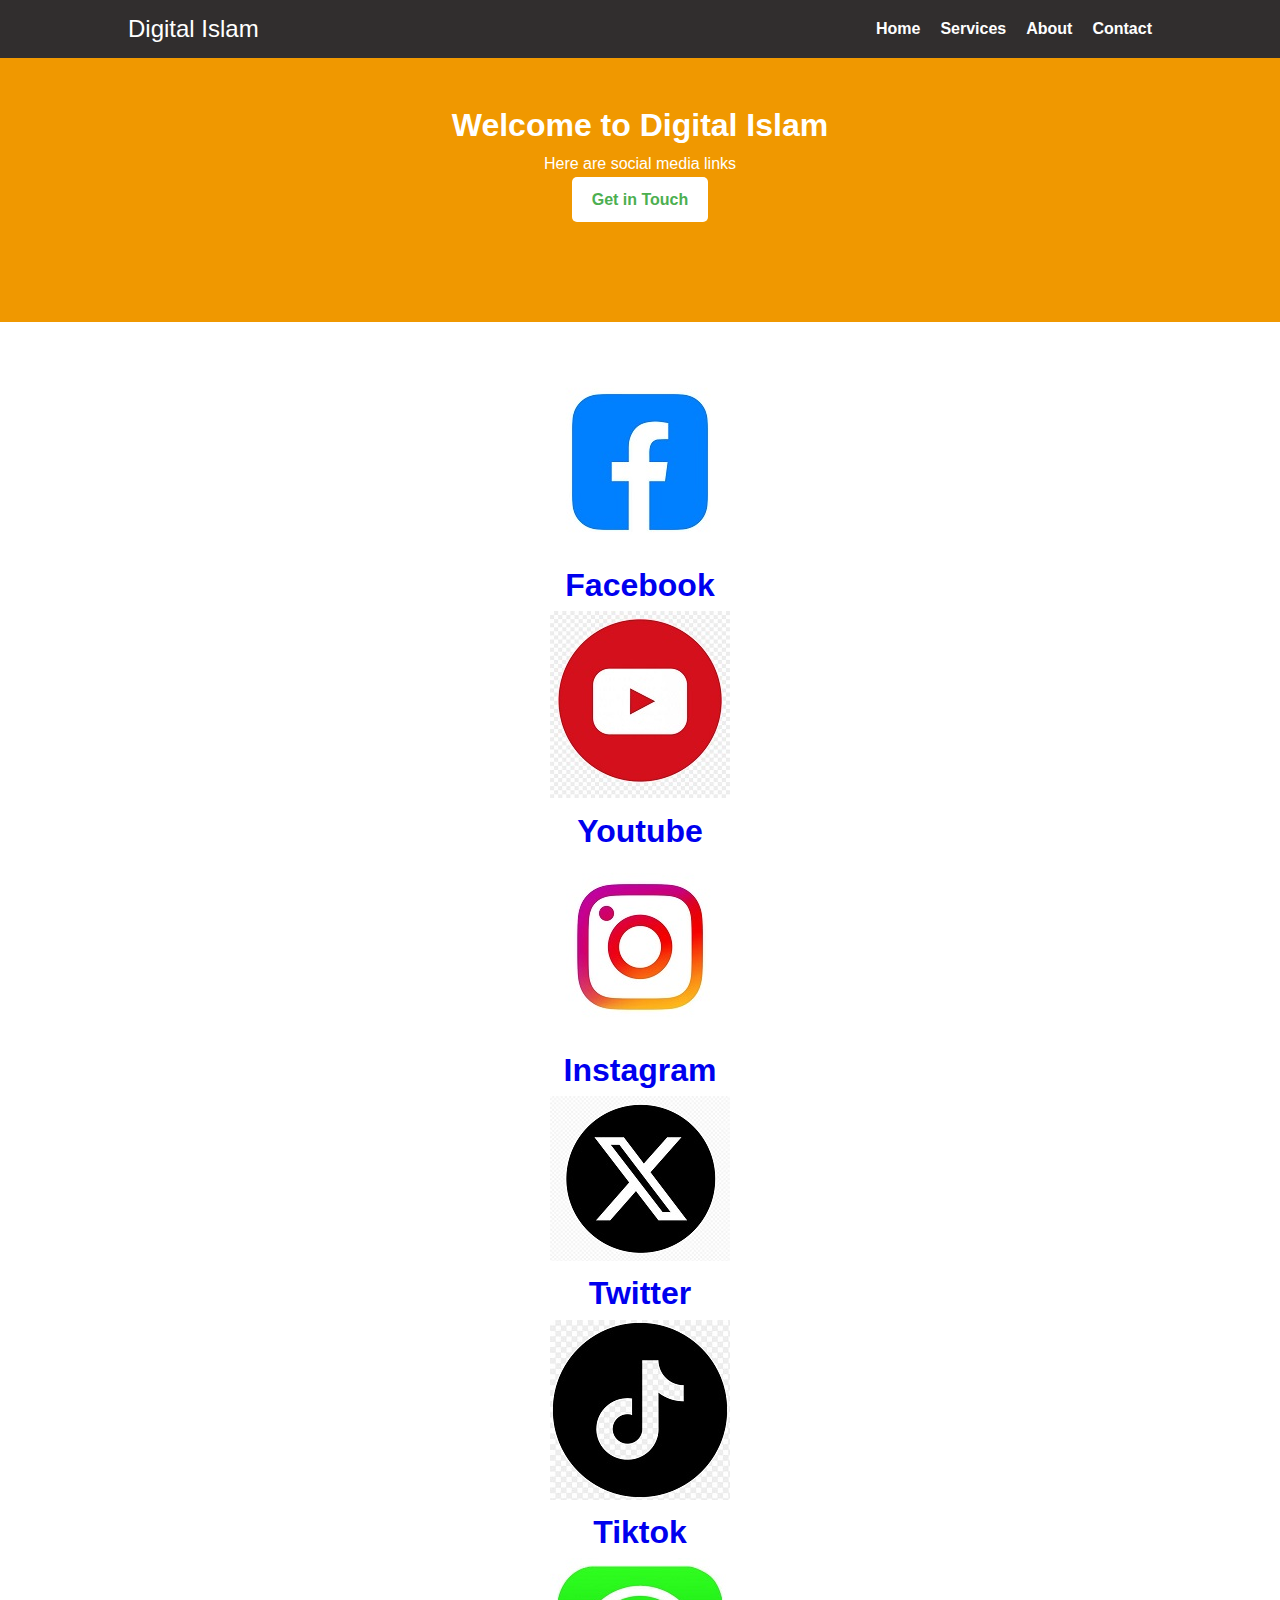
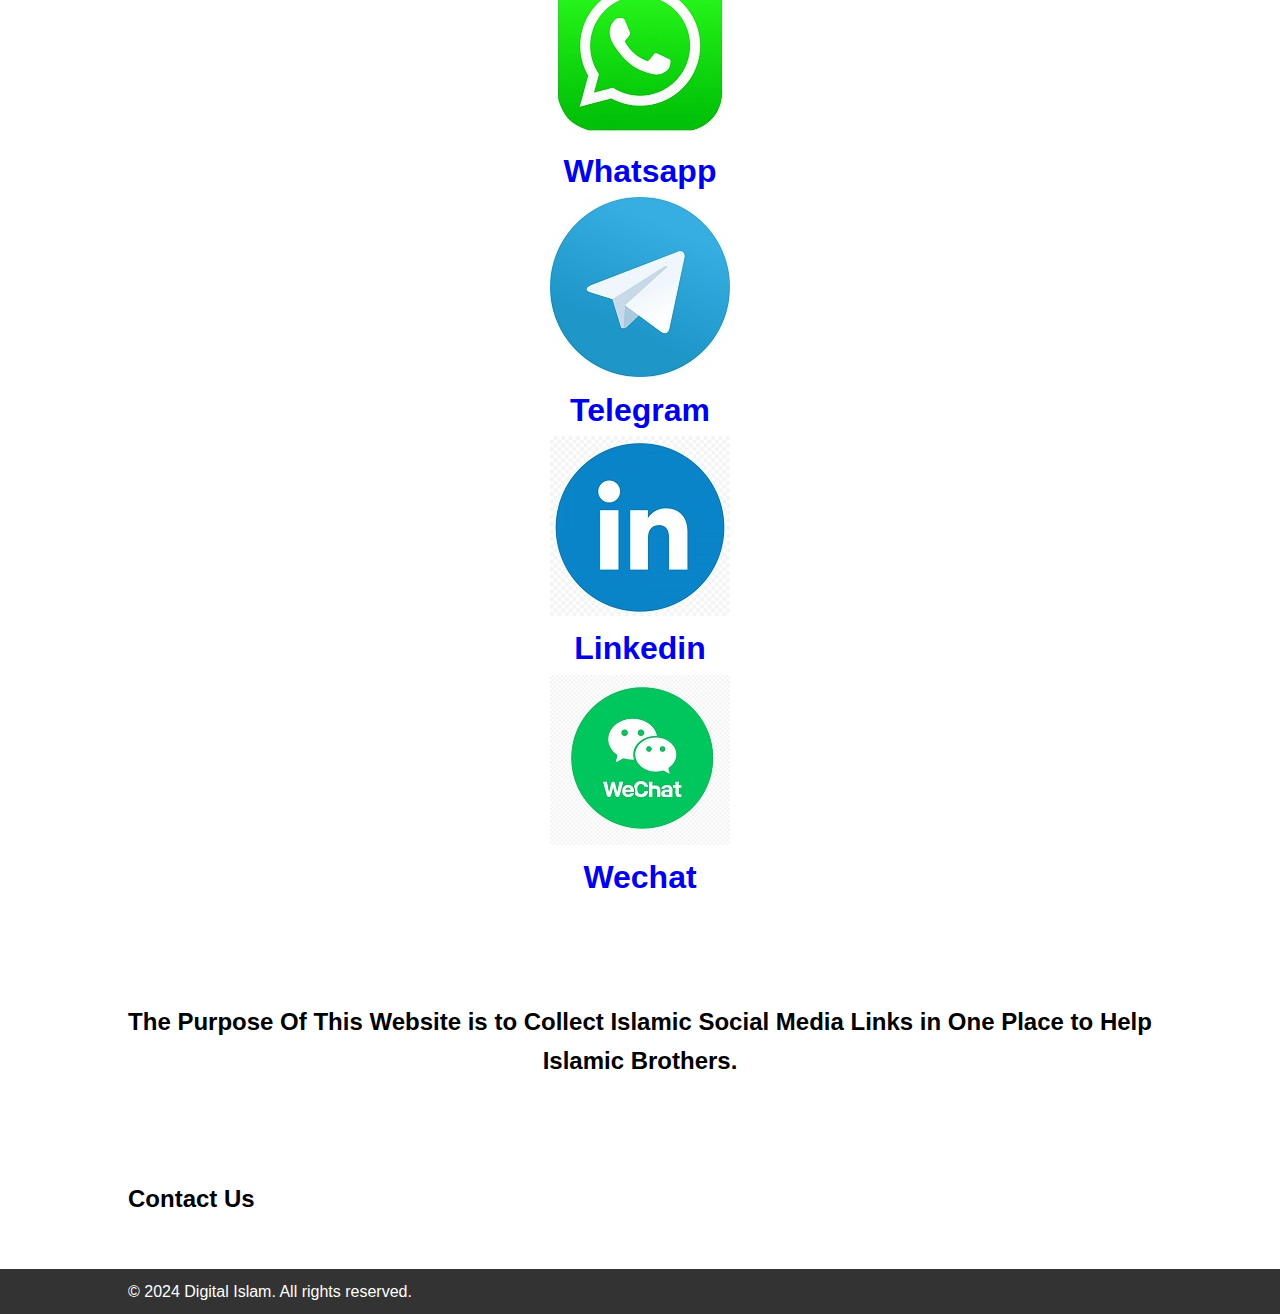
==== index.html @ 4ccb4b6f "Add files via upload" ====
<!DOCTYPE html>
<html lang="en">
<head>
    <meta charset="UTF-8">
    <meta name="viewport" content="width=device-width, initial-scale=1.0">
    <title>Digital Islam</title>
    <link rel="stylesheet" href="styles.css">
    <link href="https://cdn.jsdelivr.net/npm/bootstrap@5.1.3/dist/css/bootstrap.min.css" rel="stylesheet" integrity="sha384-1BmE4kWBq78iYhFldvKuhfTAU6auU8tT94WrHftjDbrCEXSU1oBoqyl2QvZ6jIW3" crossorigin="anonymous">


    
</head>
<body>
    <header>
        <nav>
            <div class="container">
                <div class="logo">Digital Islam</div>
                <ul class="nav-links">
                    <li><a href="#home">Home</a></li>
                    <li><a href="#services">Services</a></li>
                    <li><a href="#about">About</a></li>
                    <li><a href="#contact">Contact</a></li>
                </ul>
                <div class="hamburger" onclick="toggleMenu()">
                    <div class="bar"></div>
                    <div class="bar"></div>
                    <div class="bar"></div>
                </div>
            </div>
        </nav>
    </header>

    <section id="home" class="hero">
        <div class="hero-content">
            <h1>Welcome to Digital Islam</h1>
            <p>Here are social media links </p>
            <a href="#contact" class="cta-button">Get in Touch</a>
        </div>
    </section>

    <section id="services" class="section">
        <div class="row">
         <div class="col-lg-3 col-md-4 col-6">
            <a href="facebook.html" style="text-decoration: none;">
                <img src="facebook.jpg" alt="Youtube">
                <h1>Facebook</h1>
            </a>
         </div> 
         <div class="col-lg-3 col-md-4 col-6">
           <a href="youtube.html" style="text-decoration: none;">
            <img src="youtube.jpg" alt="Youtube">
            <h1>Youtube</h1>
           </a>
         </div>
         <div class="col-lg-3 col-md-4 col-6">
            <a href="instagram.html" style="text-decoration: none;">
                <img src="instagram.jpg" alt="Youtube">
                <h1>Instagram</h1>
            </a>
         </div>
         <div class="col-lg-3 col-md-4 col-6">
              <a href="twitter.html" style="text-decoration: none;">
                <img src="twitter.jpg" alt="Youtube">
                <h1>Twitter</h1>
              </a>
         </div>  
         <div class="col-lg-3 col-md-4 col-6">
            <a href="tiktok.html" style="text-decoration: none;">
                <img src="tiktok.jpg" alt="Youtube">
                <h1>Tiktok</h1>
            </a>
         </div>
         <div class="col-lg-3 col-md-4 col-6">
           <a href="whatsapp.html" style="text-decoration: none;">
              <img src="whatsapp.jpg" alt="Youtube">
              <h1>Whatsapp</h1>
           </a>
         </div> 
         <div class="col-lg-3 col-md-4 col-6">
            <a href="telegram.html" style="text-decoration: none;">
                <img src="telegram.jpg" alt="Youtube">
                <h1>Telegram</h1>
            </a>
         </div>
         <div class="col-lg-3 col-md-4 col-6">
            <a href="linkedin.html" style="text-decoration: none;">
                <img src="linkedin.jpg" alt="Youtube">
                <h1>Linkedin</h1>
            </a>
         </div>
         <div class="col-lg-3 col-md-4 col-6">
            <a href="wechat.html" style="text-decoration: none;">
                <img src="wechat.jpg" alt="Youtube">
                <h1>Wechat</h1>
            </a>
         </div>

        </div>
    </section>

    <section id="about" class="section">
        <div class="container">
            <h2>The Purpose Of This Website is to Collect Islamic Social Media Links in One Place to Help Islamic Brothers.</h2>
        </div>
    </section>

    <section id="contact" class="section">
        <div class="container">
            <h2>Contact Us</h2>
        </div>
    </section>

    <footer>
        <div class="container">
            <p>&copy; 2024 Digital Islam. All rights reserved.</p>
        </div>
    </footer>

    <script src="script.js"></script>
</body>
</html>
---- styles.css ----
* {
    margin: 0;
    padding: 0;
    box-sizing: border-box;
}

body {
    font-family: Arial, sans-serif;
    line-height: 1.6;
}

header {
    background: #312e2e;
    color: #fff;
    padding: 10px 0;
    position: fixed;
    width: 100%;
    top: 0;
    left: 0;
    z-index: 1000;
}

nav {
    display: flex;
    justify-content: space-between;
    align-items: center;
}

.container {
    width: 80%;
    margin: 0 auto;
    display: flex;
    justify-content: space-between;
    align-items: center;
}

.logo {
    font-size: 1.5em;
}

.nav-links {
    list-style: none;
    display: flex;
}

.nav-links li {
    margin-left: 20px;
}

.nav-links a {
    color: #fff;
    text-decoration: none;
    font-weight: bold;
}

.nav-links a:hover {
    text-decoration: underline;
}

.hamburger {
    display: none;
    flex-direction: column;
    cursor: pointer;
}

.bar {
    background: #fff;
    height: 3px;
    width: 25px;
    margin: 3px 0;
}

.hero {
    background: #f09800;
    color: #fff;
    padding: 100px 0;
    text-align: center;
}

.hero-content {
    max-width: 600px;
    margin: 0 auto;
}

.cta-button {
    display: inline-block;
    padding: 10px 20px;
    background: #fff;
    color: #4CAF50;
    text-decoration: none;
    font-weight: bold;
    border-radius: 5px;
}

.cta-button:hover {
    background: #ddd;
}

.section {
    padding: 50px 0;
    text-align: center;
}

footer {
    background: #333;
    color: #fff;
    padding: 10px 0;
    text-align: center;
}

@media (max-width: 768px) {
    .nav-links {
        display: none;
        flex-direction: column;
        width: 100%;
        position: absolute;
        top: 60px;
        left: 0;
        background: #333;
    }

    .nav-links.active {
        display: flex;
    }

    .nav-links li {
        margin: 10px 0;
        text-align: center;
    }

    .hamburger {
        display: flex;
    }
}
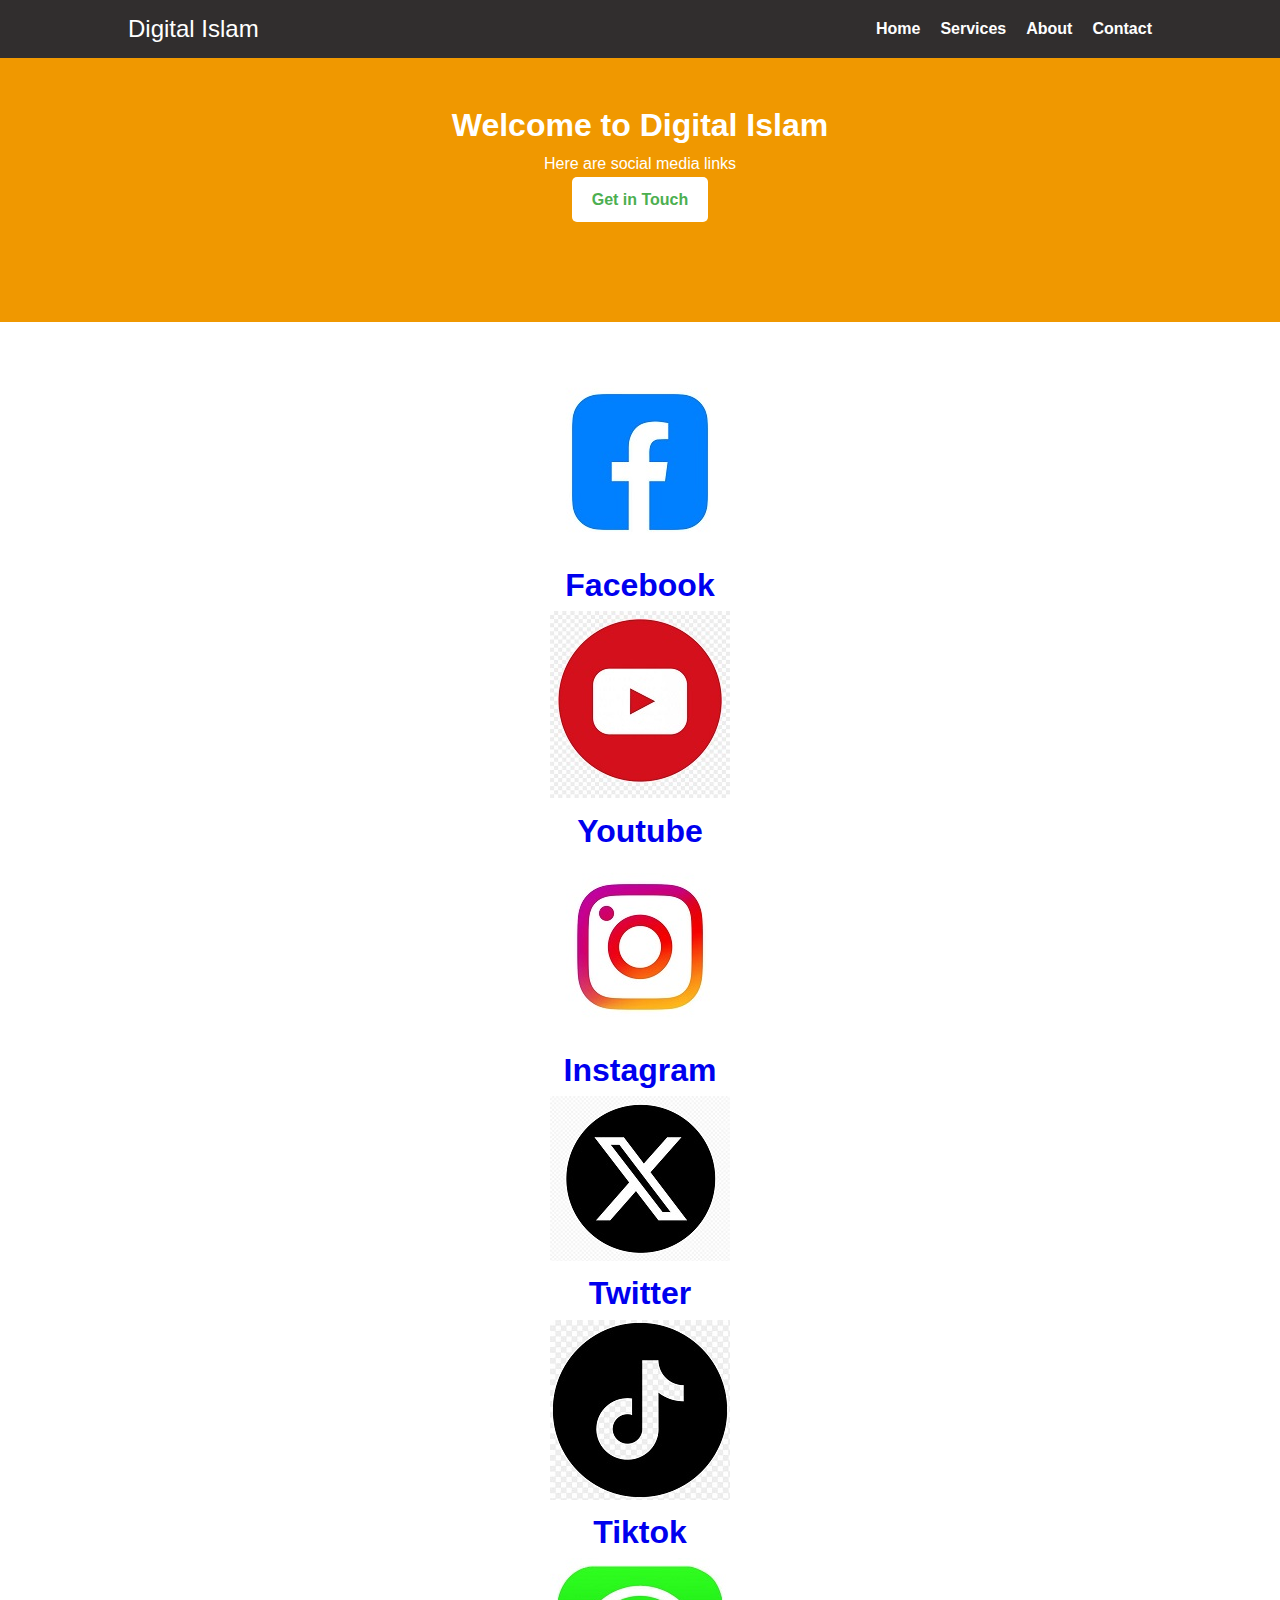
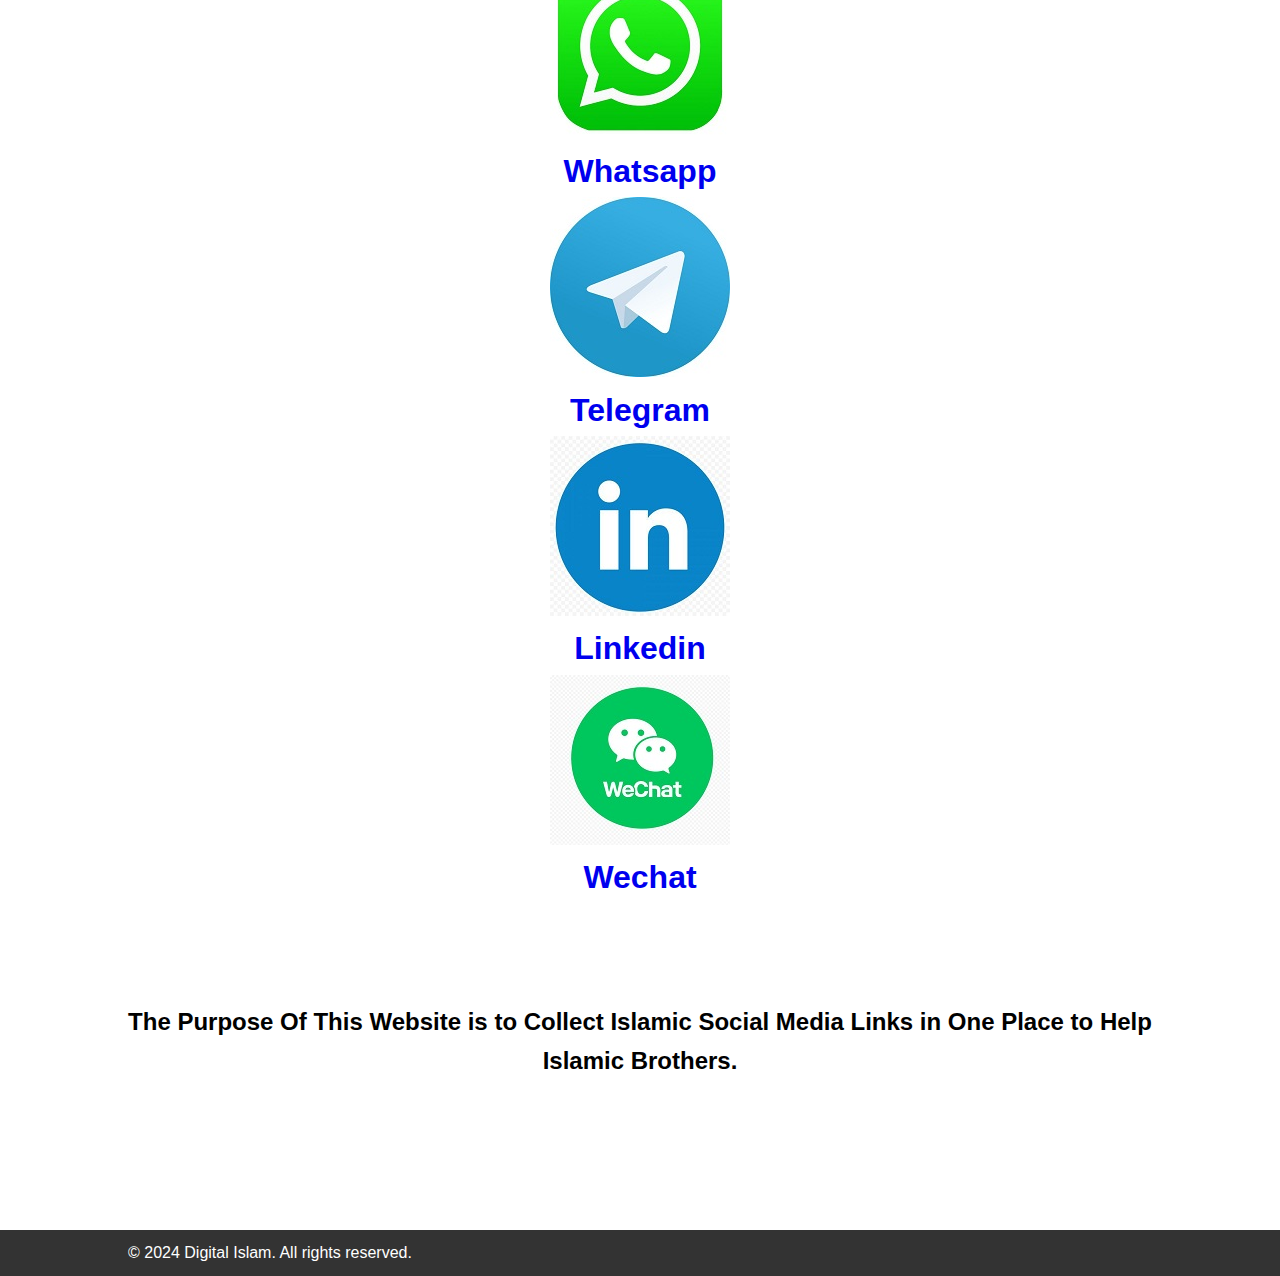
==== commit 7a3f5d81: "Add files via upload" ====
--- a/index.html
+++ b/index.html
@@ -83,13 +83,13 @@
             </a>
          </div>
          <div class="col-lg-3 col-md-4 col-6">
-            <a href="linkedin.html" style="text-decoration: none;">
+            <a href="#" style="text-decoration: none;">
                 <img src="linkedin.jpg" alt="Youtube">
                 <h1>Linkedin</h1>
             </a>
          </div>
          <div class="col-lg-3 col-md-4 col-6">
-            <a href="wechat.html" style="text-decoration: none;">
+            <a href="#" style="text-decoration: none;">
                 <img src="wechat.jpg" alt="Youtube">
                 <h1>Wechat</h1>
             </a>
@@ -106,7 +106,7 @@
 
     <section id="contact" class="section">
         <div class="container">
-            <h2>Contact Us</h2>
+            <h2></h2>
         </div>
     </section>
 
--- a/styles.css
+++ b/styles.css
@@ -1,3 +1,54 @@
+button{
+    background-color: rgb(216,65,72);
+    color: white;
+    font-size: 50px;
+    text-align: center;
+    height: 130px;
+    width: 800px;
+    border: 1px solid;
+    margin-bottom: 30px;
+    font-weight:bold;
+    margin-top: 20px;
+    border-radius: 20px;
+
+    }
+.first-div{
+    height: 100px;
+    width: 600px;
+    background-color: rgb(33,133,208);
+    color: white;
+    border: none;
+    text-align: center;
+    margin-top: 20px;
+    margin-bottom: 20px;
+    display: block;
+    border-radius: 20px;
+    font-size: 40px;
+    cursor: pointer;
+    transition-timing-function:ease-out;
+}
+.first-div:hover{
+    background-color: black;
+}
+.second-div{
+    height: 100px;
+    width: 600px;
+    background-color:rgb(33,133,208);
+    color: white;
+    border: none;
+    text-align: center;
+    display: block;
+    border-radius: 20px;
+    font-size: 40px;
+    cursor: pointer;
+    transition: background-color 0.15s;
+}
+.second-div:hover{
+    background-color: black;
+}
+a{
+    text-decoration: none;
+}
 * {
     margin: 0;
     padding: 0;
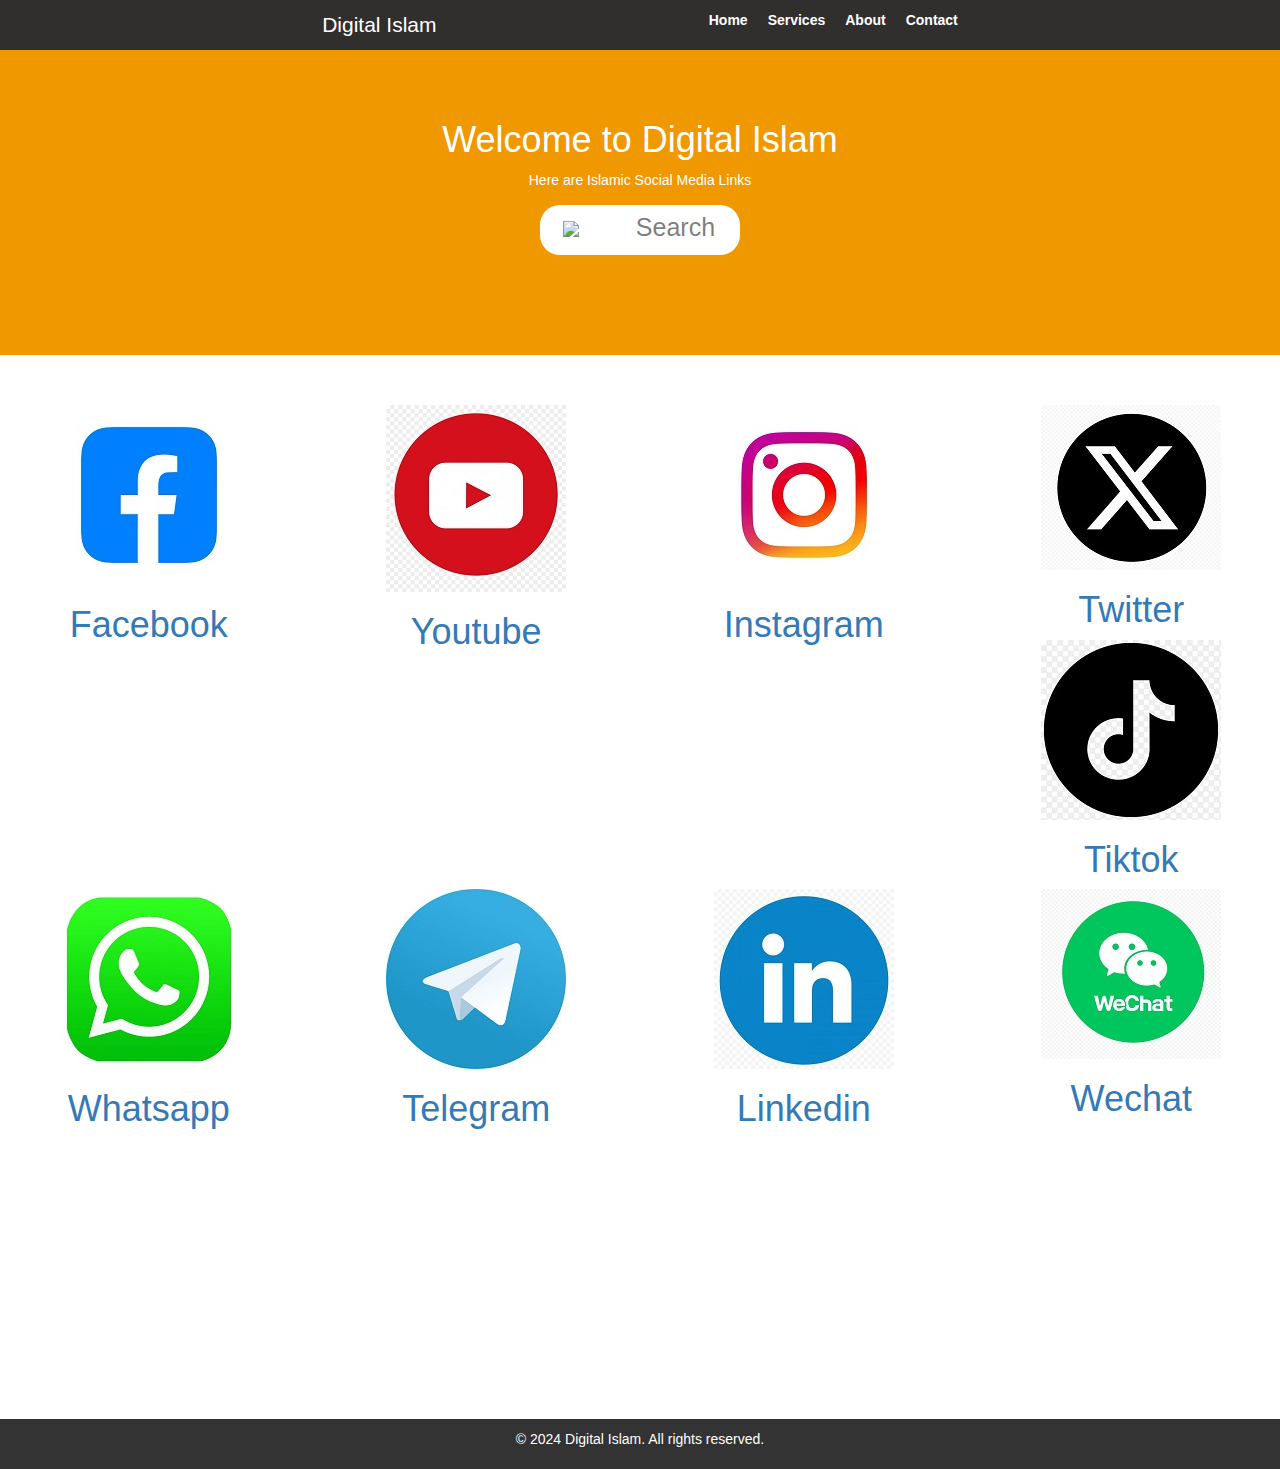
==== commit 1f32ce24: "Add files via upload" ====
--- a/index.html
+++ b/index.html
@@ -6,8 +6,16 @@
     <title>Digital Islam</title>
     <link rel="stylesheet" href="styles.css">
     <link href="https://cdn.jsdelivr.net/npm/bootstrap@5.1.3/dist/css/bootstrap.min.css" rel="stylesheet" integrity="sha384-1BmE4kWBq78iYhFldvKuhfTAU6auU8tT94WrHftjDbrCEXSU1oBoqyl2QvZ6jIW3" crossorigin="anonymous">
+    <link rel="stylesheet" href="https://maxcdn.bootstrapcdn.com/bootstrap/3.4.1/css/bootstrap.min.css">
+    <script src="https://ajax.googleapis.com/ajax/libs/jquery/3.7.1/jquery.min.js"></script>
+    <script> 
+          $(document).ready(function(){
+          $(".cta-button").click(function(){
+          $(".toggle-category").slideToggle("slow");
 
-
+          });
+          });
+   </script>
     
 </head>
 <body>
@@ -33,11 +41,51 @@
     <section id="home" class="hero">
         <div class="hero-content">
             <h1>Welcome to Digital Islam</h1>
-            <p>Here are social media links </p>
-            <a href="#contact" class="cta-button">Get in Touch</a>
-        </div>
+            <p>Here are Islamic Social Media Links </p>
+            <a class="cta-button">
+                <img class="search-img" src="search.png">
+                <span class="search-text">Search</span>
+            </a>
+            <p style="display: none;margin-top:10px;" class="toggle-category">
+                <a style="color: black;background-color: white;padding:5px;border-radius:10px;" href="facebook.html">
+                    Facebook
+                </a>
+            </p>
+            <p style="display: none;margin-top:10px;" class="toggle-category">
+                <a style="color: black;background-color: white;padding:5px;border-radius:10px;" href="instagram.html">
+                    Instagram
+                </a>
+            </p>
+            <p style="display: none;margin-top:10px;" class="toggle-category">
+                <a style="color: black;background-color: white;padding:5px;border-radius:10px;" href="whatsapp.html">
+                    Whatsapp
+                </a>
+            </p>
+            <p style="display: none;margin-top:10px;" class="toggle-category">
+                <a style="color: black;background-color: white;padding:5px;border-radius:10px;" href="telegram.html">
+                    Telegram
+                </a>
+            </p>
+            <p style="display: none;margin-top:10px;" class="toggle-category">
+                <a style="color: black;background-color: white;padding:5px;border-radius:10px;" href="youtube.html">
+                    Youtube
+                </a>
+            </p>
+            <p style="display: none;margin-top:10px;" class="toggle-category">
+                <a style="color: black;background-color: white;padding:5px;border-radius:10px;" href="twitter.html">
+                    Twitter
+                </a>
+            </p>
+            <p style="display: none;margin-top:10px;" class="toggle-category">
+                <a style="color: black;background-color: white;padding:5px;border-radius:10px;" href="tiktok.html">
+                    Tiktok
+                </a>
+            </p>
+           
+            
+           
+         </div>
     </section>
-
     <section id="services" class="section">
         <div class="row">
          <div class="col-lg-3 col-md-4 col-6">
@@ -100,7 +148,6 @@
 
     <section id="about" class="section">
         <div class="container">
-            <h2>The Purpose Of This Website is to Collect Islamic Social Media Links in One Place to Help Islamic Brothers.</h2>
         </div>
     </section>
 
--- a/styles.css
+++ b/styles.css
@@ -1,4 +1,17 @@
-button{
+#myInput{
+    height: 150px;
+    width: 500px;
+    display: block;
+    font-size: 60px;
+    text-align: center;
+    margin-top: 40px;
+    margin-bottom: 30px;
+    background-color:blanchedalmond;
+    border-radius: 70px;
+    opacity: 0.7;
+
+}
+.first-button{
     background-color: rgb(216,65,72);
     color: white;
     font-size: 50px;
@@ -41,6 +54,7 @@
     border-radius: 20px;
     font-size: 40px;
     cursor: pointer;
+    margin-bottom: 20px;
     transition: background-color 0.15s;
 }
 .second-div:hover{
@@ -56,7 +70,7 @@
 }
 
 body {
-    font-family: Arial, sans-serif;
+    font-family: Arial;
     line-height: 1.6;
 }
 
@@ -135,16 +149,24 @@
 
 .cta-button {
     display: inline-block;
-    padding: 10px 20px;
-    background: #fff;
-    color: #4CAF50;
-    text-decoration: none;
-    font-weight: bold;
-    border-radius: 5px;
-}
-
-.cta-button:hover {
-    background: #ddd;
+    padding: 5px 8px 10px 5px;
+    background-color: white;
+    color: black;
+    text-decoration: none;
+    border-radius: 20px;
+    width: 200px;
+    font-size: 25px;
+    cursor: pointer;
+    margin-top: 5px;
+}
+.search-img{
+    margin-right: 50px;
+    margin-left: 1px;
+}
+.search-text{
+    opacity: 0.5;
+    text-decoration: none;
+    margin-top: 15px;
 }
 
 .section {
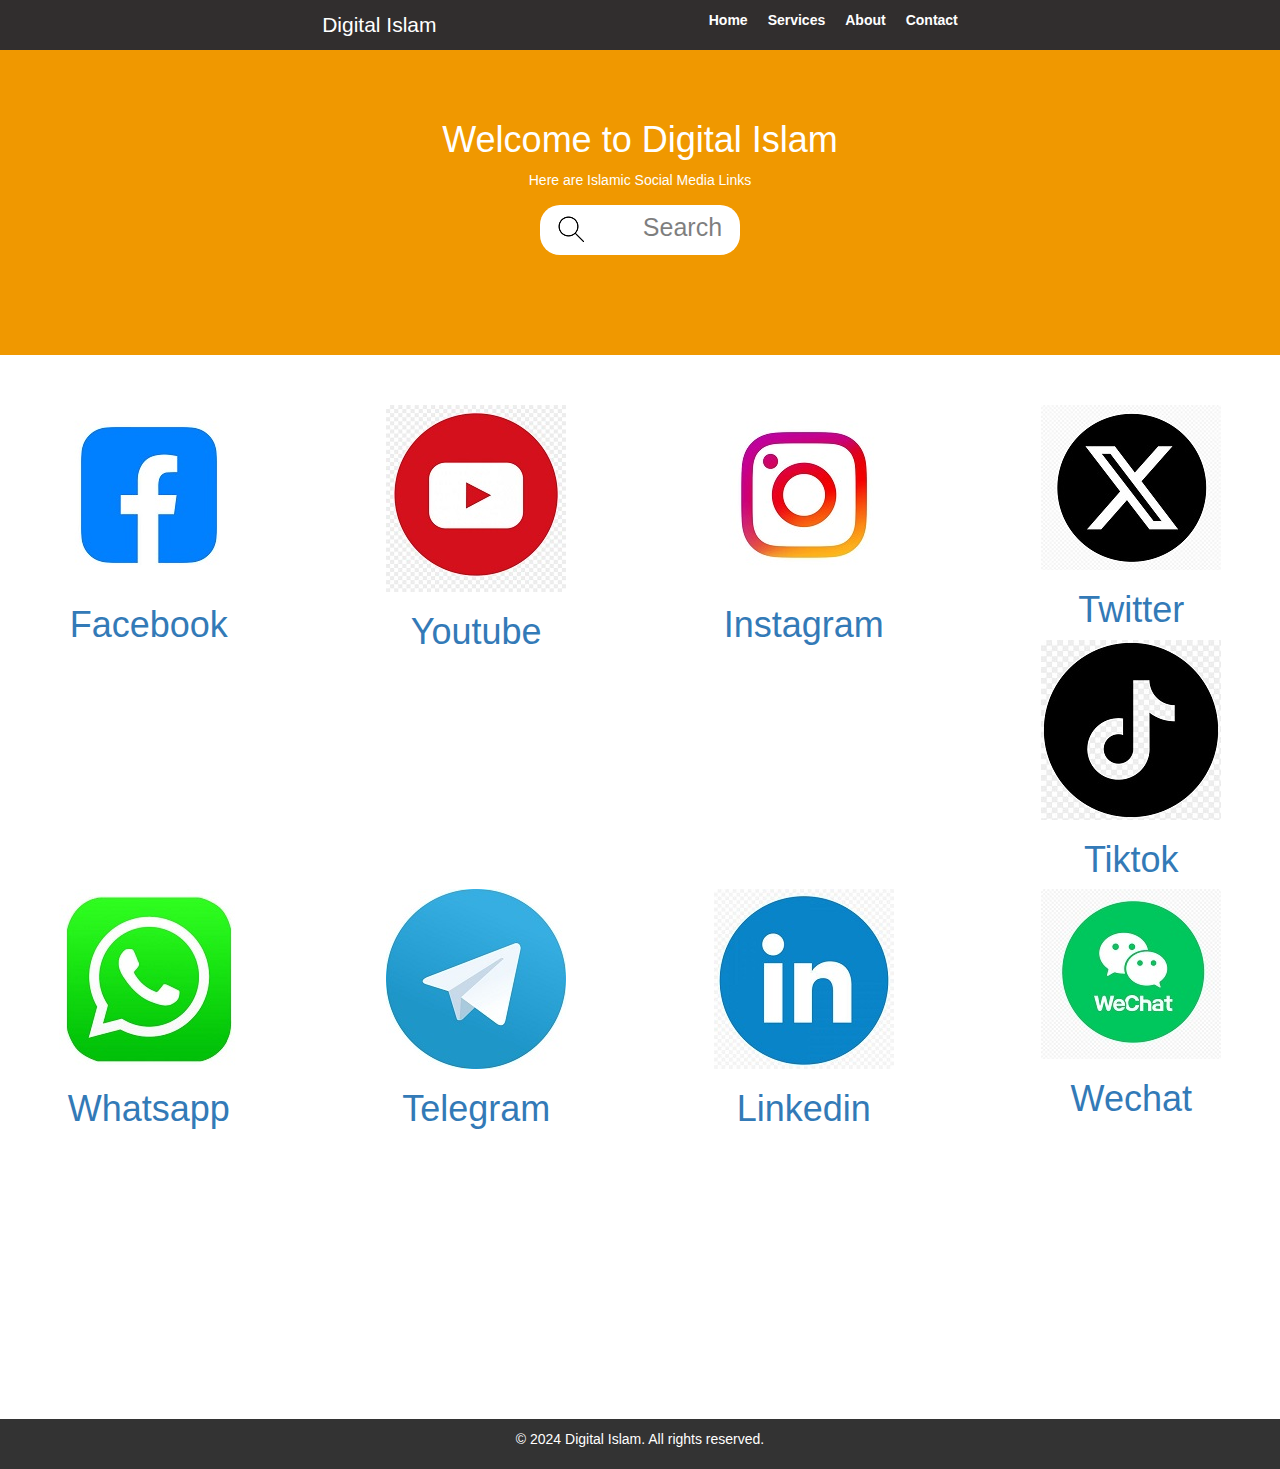
==== commit cd4fa613: "Add files via upload" ====
--- a/index.html
+++ b/index.html
@@ -7,7 +7,7 @@
     <link rel="stylesheet" href="styles.css">
     <link href="https://cdn.jsdelivr.net/npm/bootstrap@5.1.3/dist/css/bootstrap.min.css" rel="stylesheet" integrity="sha384-1BmE4kWBq78iYhFldvKuhfTAU6auU8tT94WrHftjDbrCEXSU1oBoqyl2QvZ6jIW3" crossorigin="anonymous">
     <link rel="stylesheet" href="https://maxcdn.bootstrapcdn.com/bootstrap/3.4.1/css/bootstrap.min.css">
-    <script src="https://ajax.googleapis.com/ajax/libs/jquery/3.7.1/jquery.min.js"></script>
+    <script src="jquery-3.7.1.min.js"></script>
     <script> 
           $(document).ready(function(){
           $(".cta-button").click(function(){
